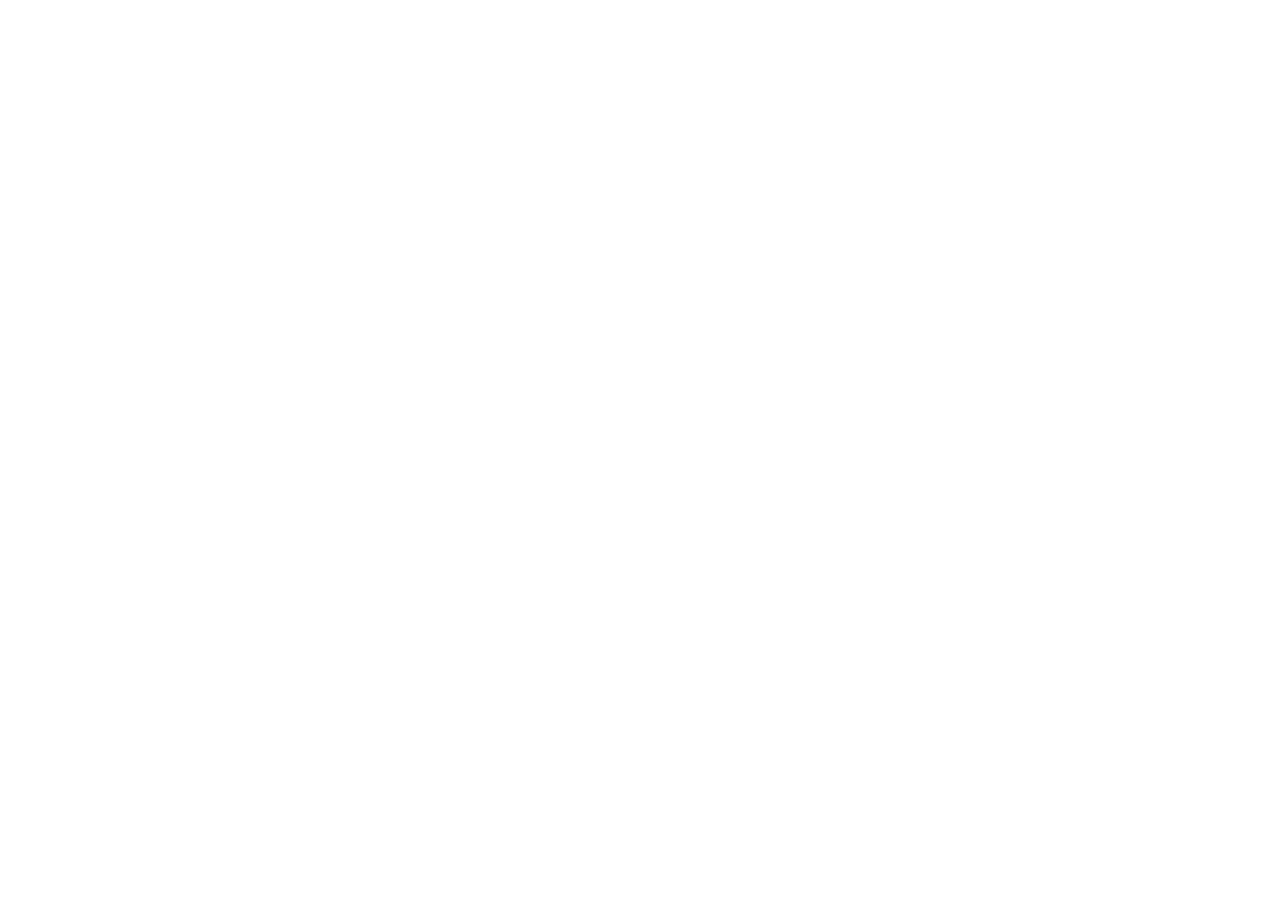
==== gamepage.html @ 537394af "titles" ====
<!DOCTYPE html>
<html lang="en">
<head>
    <meta charset="UTF-8">
    <meta http-equiv="X-UA-Compatible" content="IE=edge">
    <meta name="viewport" content="width=device-width, initial-scale=1.0">
    <title>F1 Trivia Game</title>
</head>
<body>
    
</body>
</html>
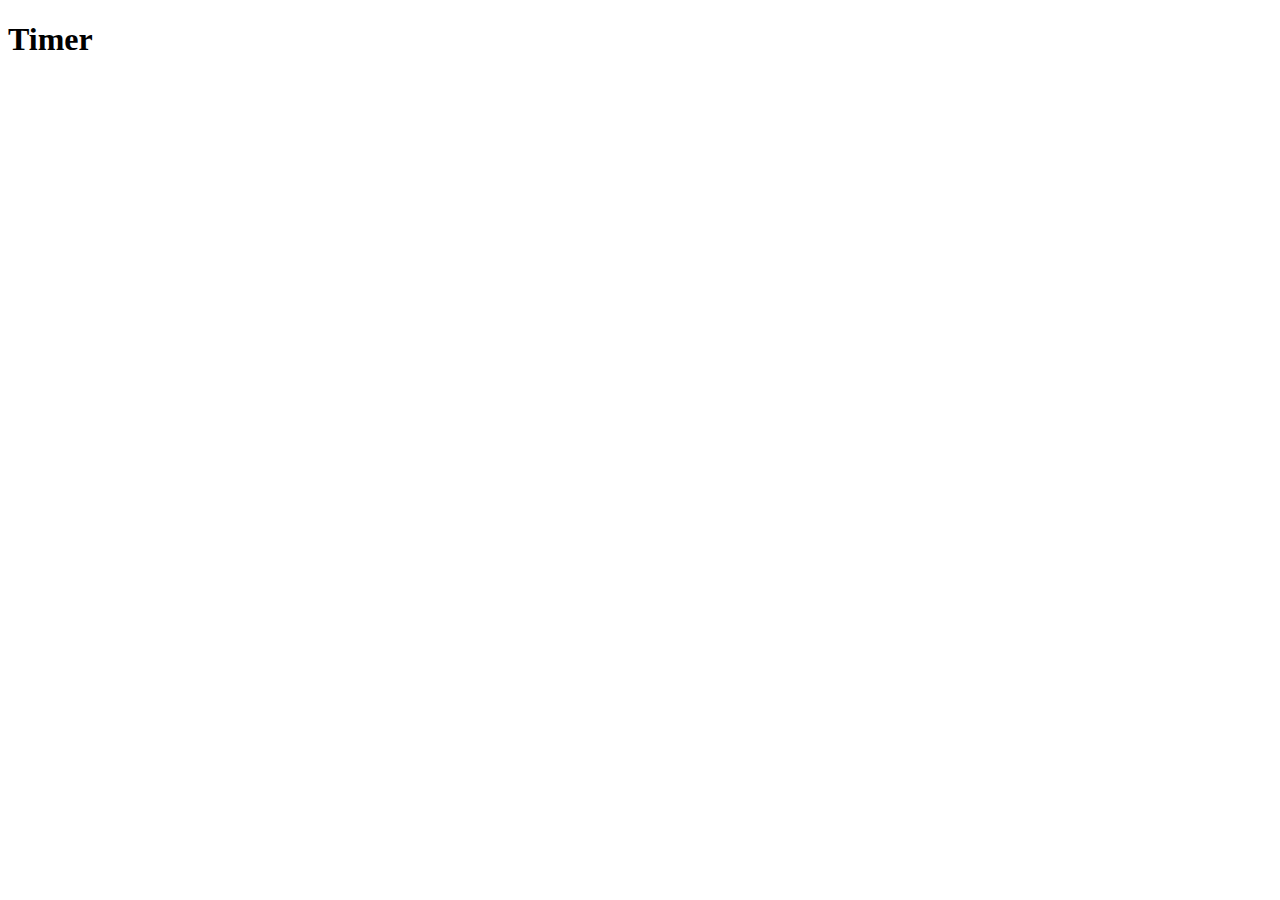
==== commit e29d343b: "update" ====
--- a/gamepage.html
+++ b/gamepage.html
@@ -7,6 +7,9 @@
     <title>F1 Trivia Game</title>
 </head>
 <body>
+<h1>Timer</h1>
+
+
     
 </body>
 </html>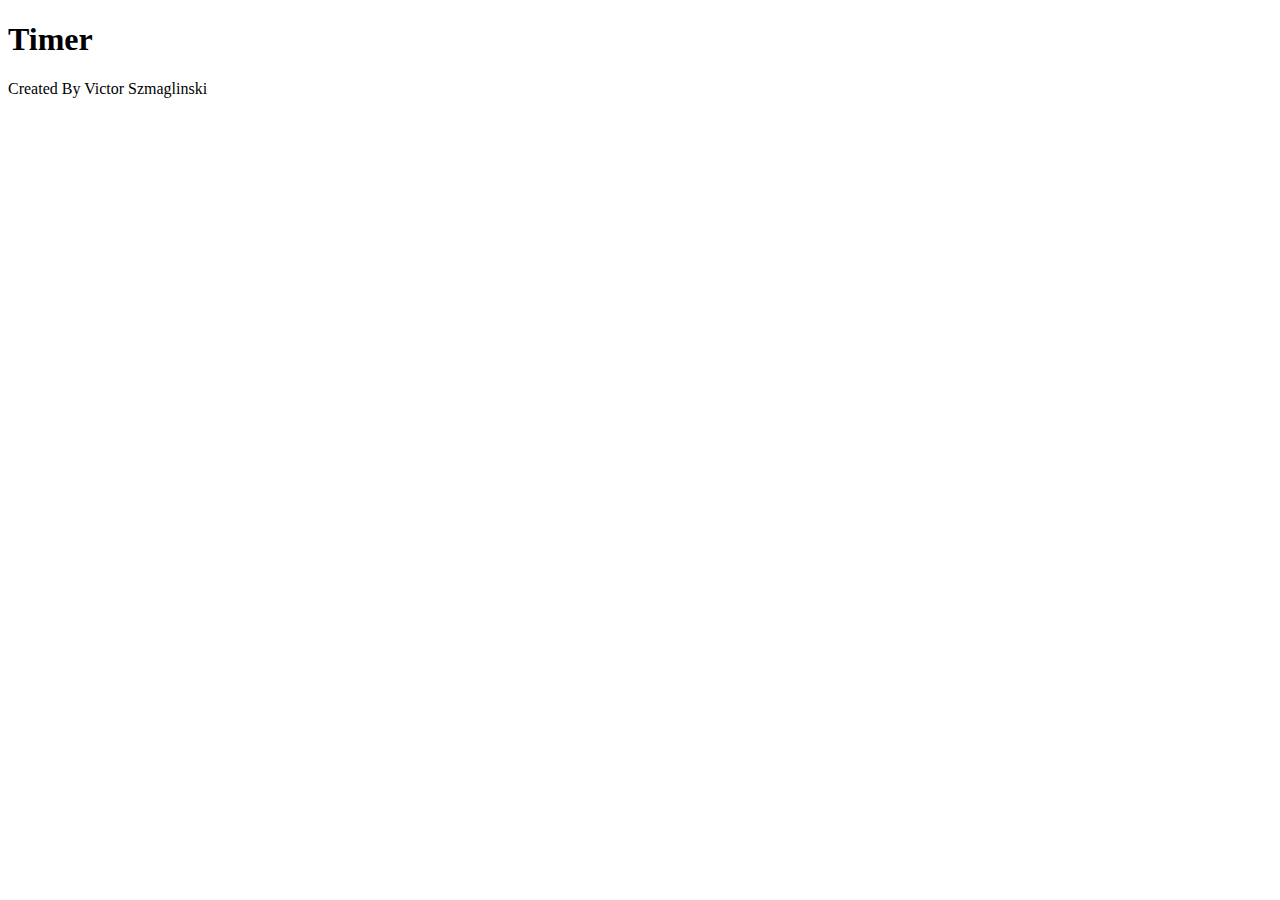
==== commit 499d0147: "testing" ====
--- a/gamepage.html
+++ b/gamepage.html
@@ -4,12 +4,12 @@
     <meta charset="UTF-8">
     <meta http-equiv="X-UA-Compatible" content="IE=edge">
     <meta name="viewport" content="width=device-width, initial-scale=1.0">
-    <title>F1 Trivia Game</title>
+    <title>F1 Trivia Game!</title>
 </head>
 <body>
 <h1>Timer</h1>
 
 
-    
+    <footer> Created By Victor Szmaglinski</footer>
 </body>
 </html>